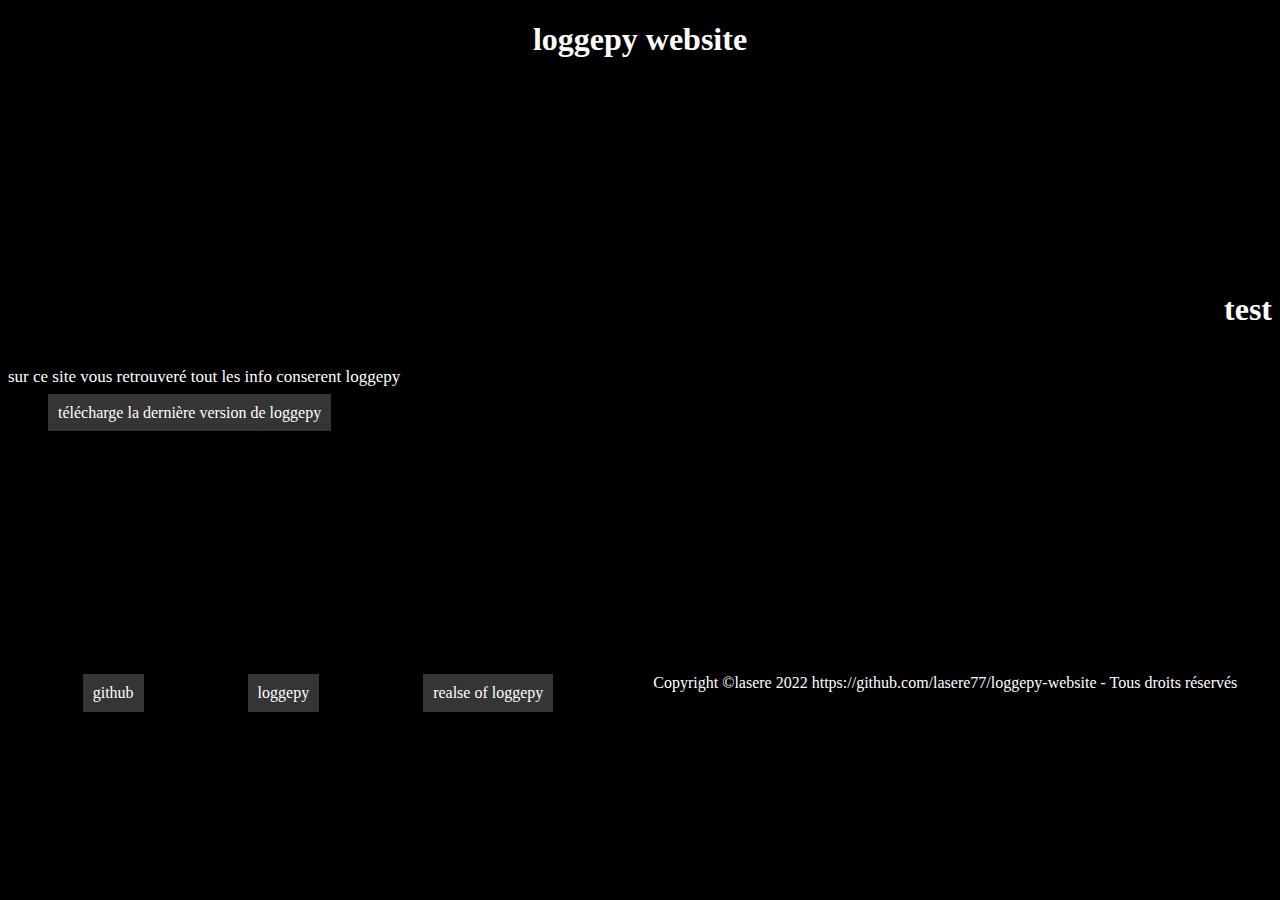
==== index.html @ ffcdc7de "Add files via upload" ====
<!DOCTYPE html>
<html lang="fr">
<head>
    <meta charset="UTF-8">
    <link rel="stylesheet" href="css/style.css">
    <script src="app/app.js"></script>
    <title>loggepy website</title>
</head>
<body>
    <header>
        <div id="rod-top">
            <h1>
                loggepy website
            </h1>
        </div>
    </header>

    <div id="center">
        <div id="left">
            <h1>
                test 
            </h1>
            <p>
                
            </p>
        </div>

        <div id="right">
            <p>
                sur ce site vous retrouveré tout les info conserent loggepy
            </p>
            <nav class="nav-menu">
                <ul>
                    <li class="download">
                        <a href="https://github.com/lasere77/loggepy/releases/download/0.1.7/loggepy.0.1.7.zip">télécharge la dernière version de loggepy</a>
                    </li>
                </ul>
            </nav>
        </div>
    </div>

    <footer>
        <div id="rod-bottom">
            <nav class="nav-bottom">
                <ul>
                    <li class="btn-bottom">
                        <a href="https://github.com/lasere77">github</a>
                    </li>
                    <li class="btn-bottom">
                        <a href="https://github.com/lasere77/loggepy">loggepy</a>
                    </li>
                    <li class="btn-bottom">
                        <a href="https://github.com/lasere77/loggepy/releases">realse of loggepy</a>
                    </li>
                </ul>
            </nav>
            <p>
                Copyright ©lasere 2022 https://github.com/lasere77/loggepy-website - Tous droits réservés
            </p>
        </div>
    </footer>
</body>
</html>
---- css/style.css ----
body{
	background: url("https://primegourmetclub.com.br/wp-content/uploads/2020/04/BACKGROUND-SITE-RAIZ3-1536x863.jpg") no-repeat;
	background-size: 100%;
	background-color: #000; 
    color: white;
}


div#rod-top{
    color: white;
}
div#rod-top h1{
    display: flex;
    justify-content: center;
}


div#center{
    padding-top: 190px; 
}
div#center div#left{
    display: flex;
    justify-content: end;
}


div#center div#right p{
    font-size: 17px;
}
div#center div#right nav.nav-menu ul li.download{
    list-style-type: none;
}
div#center div#right nav.nav-menu ul li.download a{
    text-decoration: none;
    background-color: #353535;
    color: white;
    size: 20px;
    padding: 10px;
}
div#center div#right nav.nav-menu ul li.download :hover{
    background-color: white;
    color: #353535;
    padding: 15px;
    transition: 0.8s all;
}


div#rod-bottom{
    padding-top: 220px;
    display: flex;
    justify-content: center;
    color: white;
}
div#rod-bottom nav.nav-bottom ul li.btn-bottom {
    list-style-type: none;
    display: inline-block;
    padding-right: 100px;
}
div#rod-bottom nav.nav-bottom ul li.btn-bottom :hover{
    color: #353535;
	background-color: white;
	transition: 1.0s all;
}
div#rod-bottom nav.nav-bottom ul li.btn-bottom  a{
    display: flex;
    justify-content: center;
    text-decoration: none;
    color: white;
    background-color:  #353535;
    padding: 10px;
}

















/*
effet de click 
*/
.clickAnim{
    width: 50px;
    height: 50px;
    border-radius: 50%;
    background: linear-gradient(to top, #353535, #000);
    position: absolute;
    z-index: 9000;
    transform: scale(0);
    transform-origin: center;
    animation: clickAnim 1s ease-in-out;
}

@keyframes clickAnim {
    0% {
        transform: scale(0);
    }
    50% {
        transform: scale(2);
        opacity: 1;
    }
    0% {
        transform: scale(0);
        opacity: 0;
    }
}
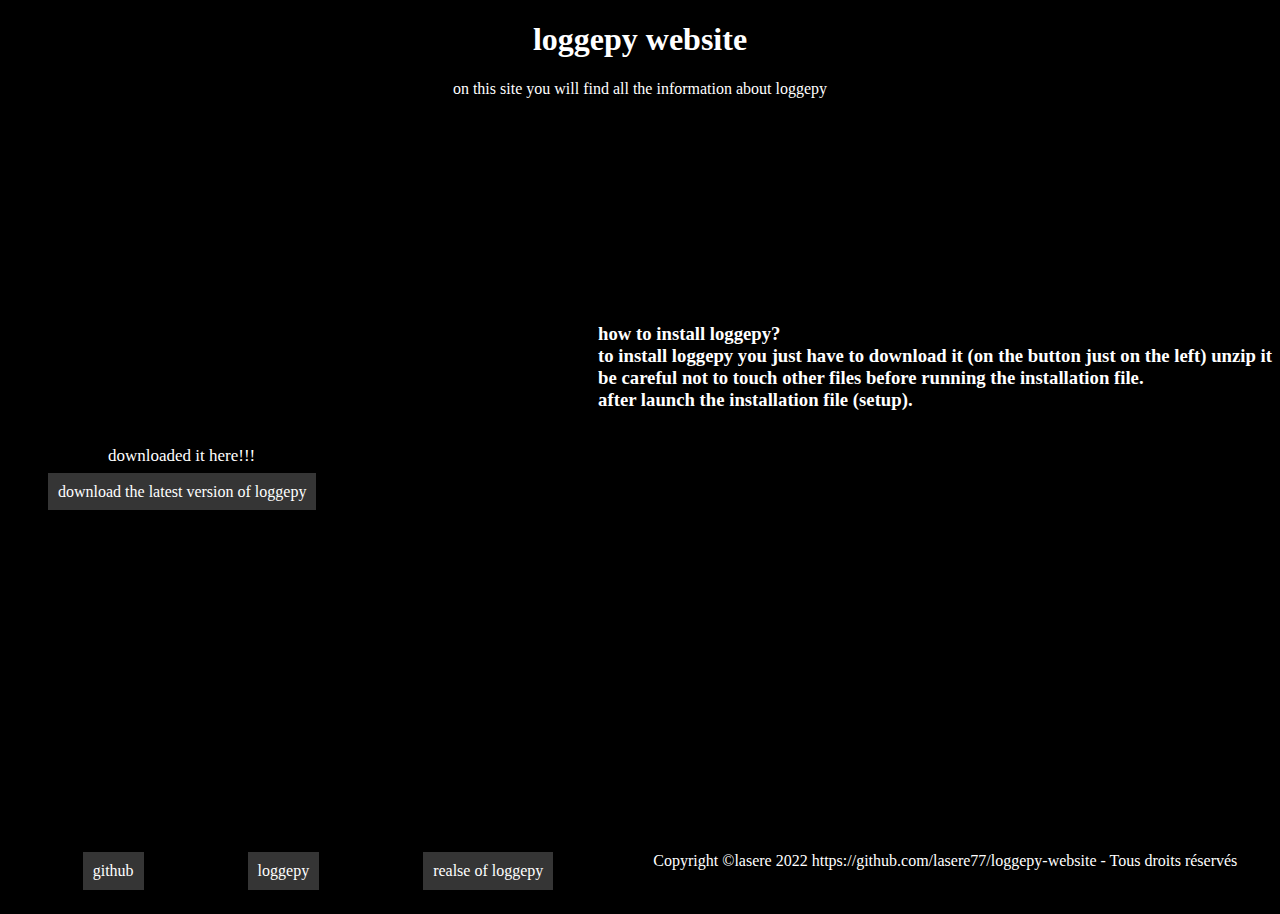
==== commit 7e68ce7c: "Add files via upload" ====
--- a/index.html
+++ b/index.html
@@ -12,31 +12,32 @@
             <h1>
                 loggepy website
             </h1>
+            <p>
+                on this site you will find all the information about loggepy
+            </p>
         </div>
     </header>
 
     <div id="center">
         <div id="left">
-            <h1>
-                test 
-            </h1>
-            <p>
-                
-            </p>
+            <h3>
+                how to install loggepy?
+                <br>to install loggepy you just have to download it (on the button just on the left) unzip it
+                <br>be careful not to touch other files before running the installation file.
+                <br>after launch the installation file (setup).
+            </h3>
         </div>
-
-        <div id="right">
-            <p>
-                sur ce site vous retrouveré tout les info conserent loggepy
-            </p>
-            <nav class="nav-menu">
-                <ul>
-                    <li class="download">
-                        <a href="https://github.com/lasere77/loggepy/releases/download/0.1.7/loggepy.0.1.7.zip">télécharge la dernière version de loggepy</a>
-                    </li>
-                </ul>
-            </nav>
-        </div>
+        <p>
+            downloaded it here!!!
+        </p>
+        <nav class="nav-menu">
+            <ul>
+                <li class="download">
+                    <a href="https://github.com/lasere77/loggepy/releases/download/0.2.7/loggepy.0.2.7.zip">download the latest version of loggepy</a>
+                </li>
+            </ul>
+        </nav>
+        <iframe width="560" height="315" src="https://www.youtube.com/embed/MlHY7fBu5vY" title="YouTube video player" frameborder="0" allow="accelerometer; autoplay; clipboard-write; encrypted-media; gyroscope; picture-in-picture" allowfullscreen></iframe>
     </div>
 
     <footer>
--- a/css/style.css
+++ b/css/style.css
@@ -13,10 +13,15 @@
     display: flex;
     justify-content: center;
 }
+div#rod-top p{
+    display: flex;
+    justify-content: center;
+}
 
 
 div#center{
     padding-top: 190px; 
+    size: 50px;
 }
 div#center div#left{
     display: flex;
@@ -24,29 +29,33 @@
 }
 
 
-div#center div#right p{
+div#center p{
     font-size: 17px;
+    padding-left: 100px;
 }
-div#center div#right nav.nav-menu ul li.download{
+div#center nav.nav-menu ul li.download{
     list-style-type: none;
 }
-div#center div#right nav.nav-menu ul li.download a{
+div#center nav.nav-menu ul li.download a{
     text-decoration: none;
     background-color: #353535;
     color: white;
     size: 20px;
     padding: 10px;
 }
-div#center div#right nav.nav-menu ul li.download :hover{
+div#center nav.nav-menu ul li.download :hover{
     background-color: white;
     color: #353535;
     padding: 15px;
     transition: 0.8s all;
 }
+div#center iframe{
+    padding-left: 1250px;
+}
 
 
 div#rod-bottom{
-    padding-top: 220px;
+    padding-top: px;
     display: flex;
     justify-content: center;
     color: white;
@@ -69,22 +78,6 @@
     background-color:  #353535;
     padding: 10px;
 }
-
-
-
-
-
-
-
-
-
-
-
-
-
-
-
-
 
 /*
 effet de click 
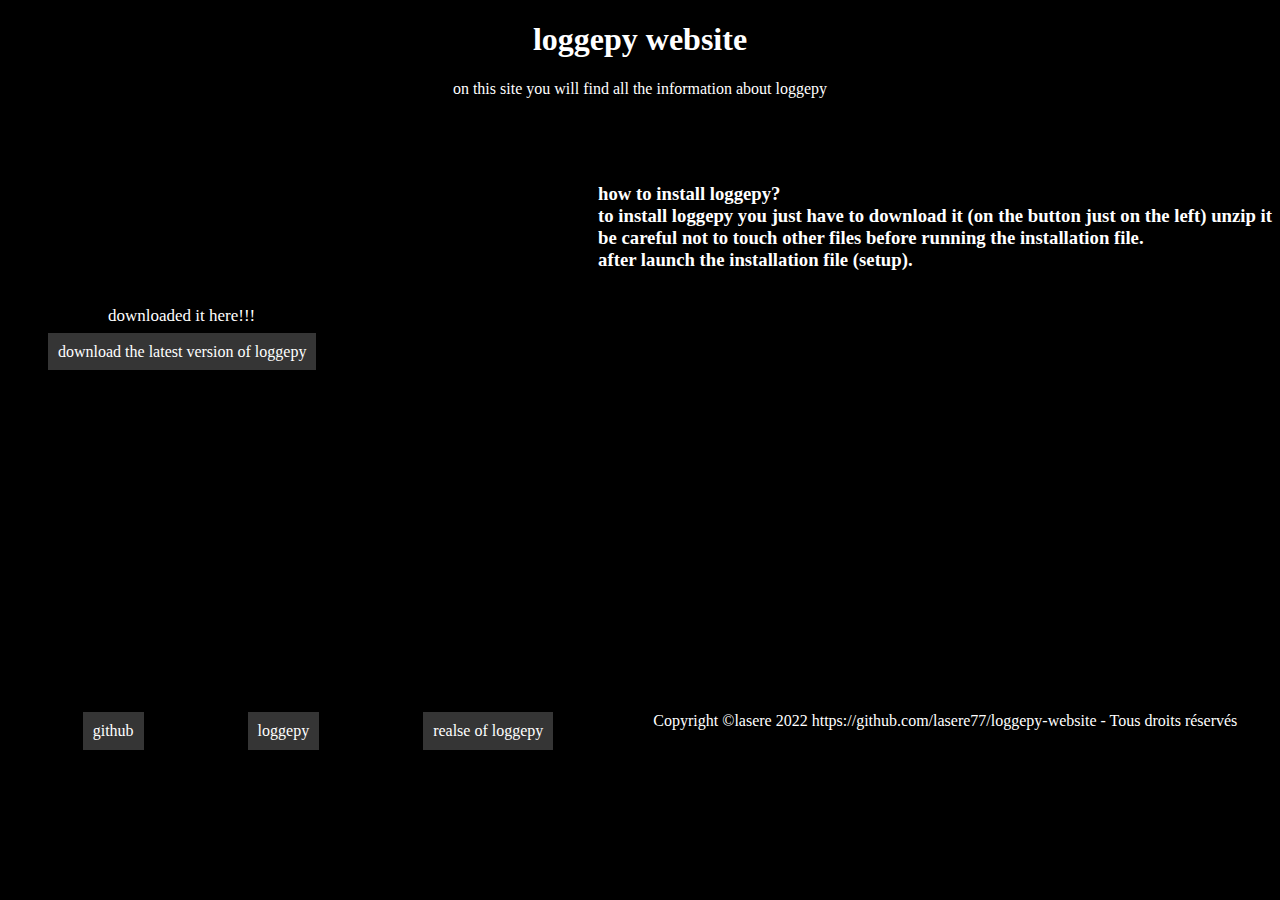
==== commit ad30b9fb: "Add files via upload" ====
--- a/index.html
+++ b/index.html
@@ -26,6 +26,12 @@
                 <br>be careful not to touch other files before running the installation file.
                 <br>after launch the installation file (setup).
             </h3>
+            <h4>
+                how to install loggepy?
+                <br>to install loggepy you just have to download it (on the button just on the left) unzip it
+                <br>be careful not to touch other files before running the installation file.
+                <br>after launch the installation file (setup).
+            </h4>
         </div>
         <p>
             downloaded it here!!!
--- a/css/style.css
+++ b/css/style.css
@@ -27,6 +27,9 @@
     display: flex;
     justify-content: end;
 }
+div#center div#left h4{
+    display: none;
+}
 
 
 div#center p{
@@ -55,7 +58,6 @@
 
 
 div#rod-bottom{
-    padding-top: px;
     display: flex;
     justify-content: center;
     color: white;
@@ -106,4 +108,49 @@
         transform: scale(0);
         opacity: 0;
     }
+}
+
+
+/*
+responsive for 1000px(Phone)
+*/
+@media (max-width: 1000px) {
+    body {
+        background-size: 200%;
+    }
+    div#rod-bottom {
+        padding-top: 100%;
+    }
+    div#rod-bottom nav.nav-bottom ul li.btn-bottom{
+        display: inline-block;
+        font-size: 35px;
+    }
+    div#rod-bottom {
+        display: inline-block;
+        font-size: 26px;
+    }
+    div#center iframe{
+        padding-left: 400px;
+    }
+    div#center div#left h3{
+        display: none;
+    }
+    div#center div#left h4{
+        display: block;
+    }
+
+}
+
+/*
+responsive for 1400px(laptop)
+*/
+@media (max-width: 1400px) {
+    div#center iframe{
+        padding-left: 750px;
+    }
+    div#center {
+        padding-top: 50px;
+    }
+
+
 }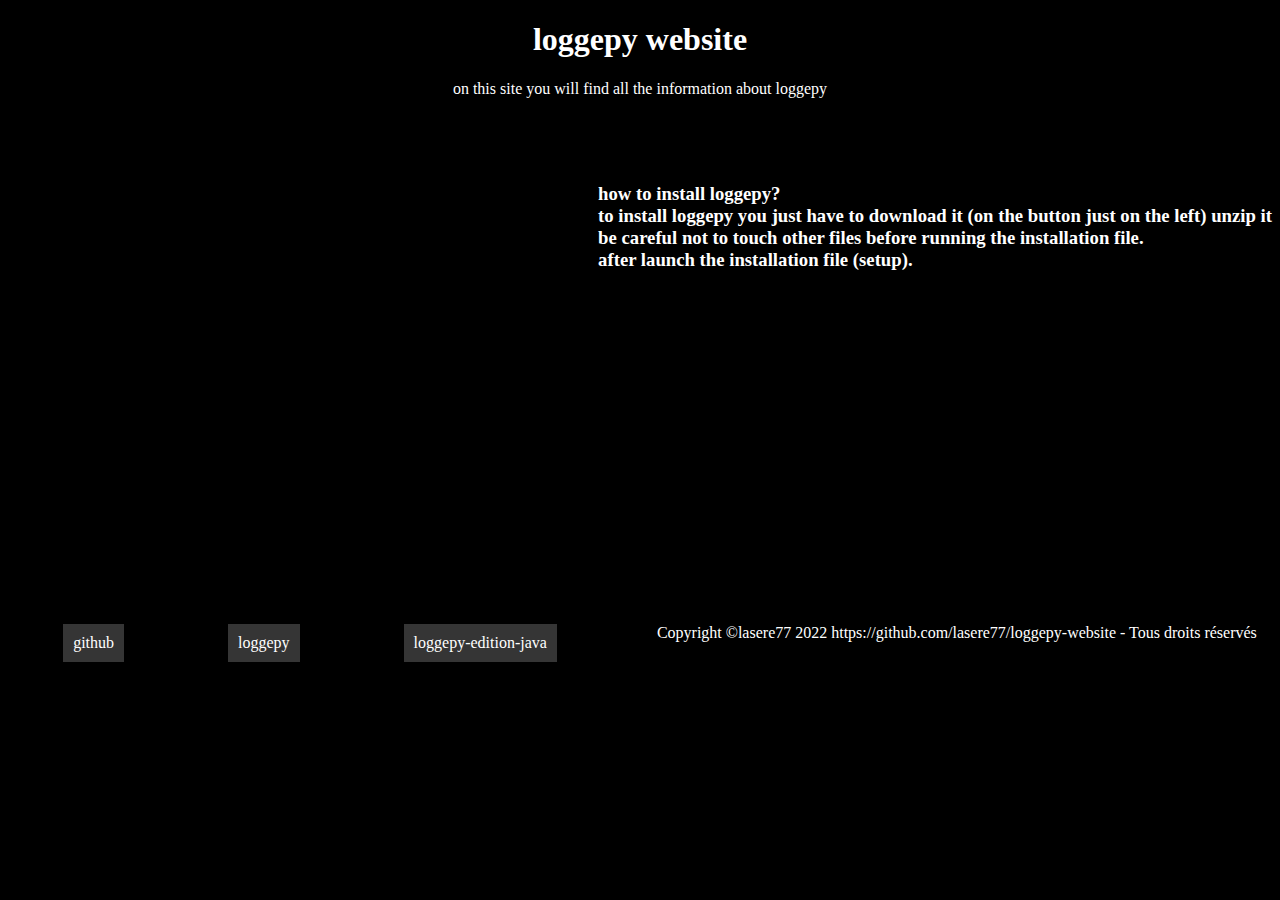
==== commit 4719706e: "Add files via upload" ====
--- a/index.html
+++ b/index.html
@@ -33,16 +33,6 @@
                 <br>after launch the installation file (setup).
             </h4>
         </div>
-        <p>
-            downloaded it here!!!
-        </p>
-        <nav class="nav-menu">
-            <ul>
-                <li class="download">
-                    <a href="https://github.com/lasere77/loggepy/releases/download/0.2.7/loggepy.0.2.7.zip">download the latest version of loggepy</a>
-                </li>
-            </ul>
-        </nav>
         <iframe width="560" height="315" src="https://www.youtube.com/embed/MlHY7fBu5vY" title="YouTube video player" frameborder="0" allow="accelerometer; autoplay; clipboard-write; encrypted-media; gyroscope; picture-in-picture" allowfullscreen></iframe>
     </div>
 
@@ -57,14 +47,14 @@
                         <a href="https://github.com/lasere77/loggepy">loggepy</a>
                     </li>
                     <li class="btn-bottom">
-                        <a href="https://github.com/lasere77/loggepy/releases">realse of loggepy</a>
+                        <a href="loggepy-edition-java/loggepy-edition-java.html">loggepy-edition-java</a>
                     </li>
                 </ul>
             </nav>
             <p>
-                Copyright ©lasere 2022 https://github.com/lasere77/loggepy-website - Tous droits réservés
+                Copyright ©lasere77 2022 https://github.com/lasere77/loggepy-website - Tous droits réservés
             </p>
         </div>
     </footer>
 </body>
-</html>+</html>
